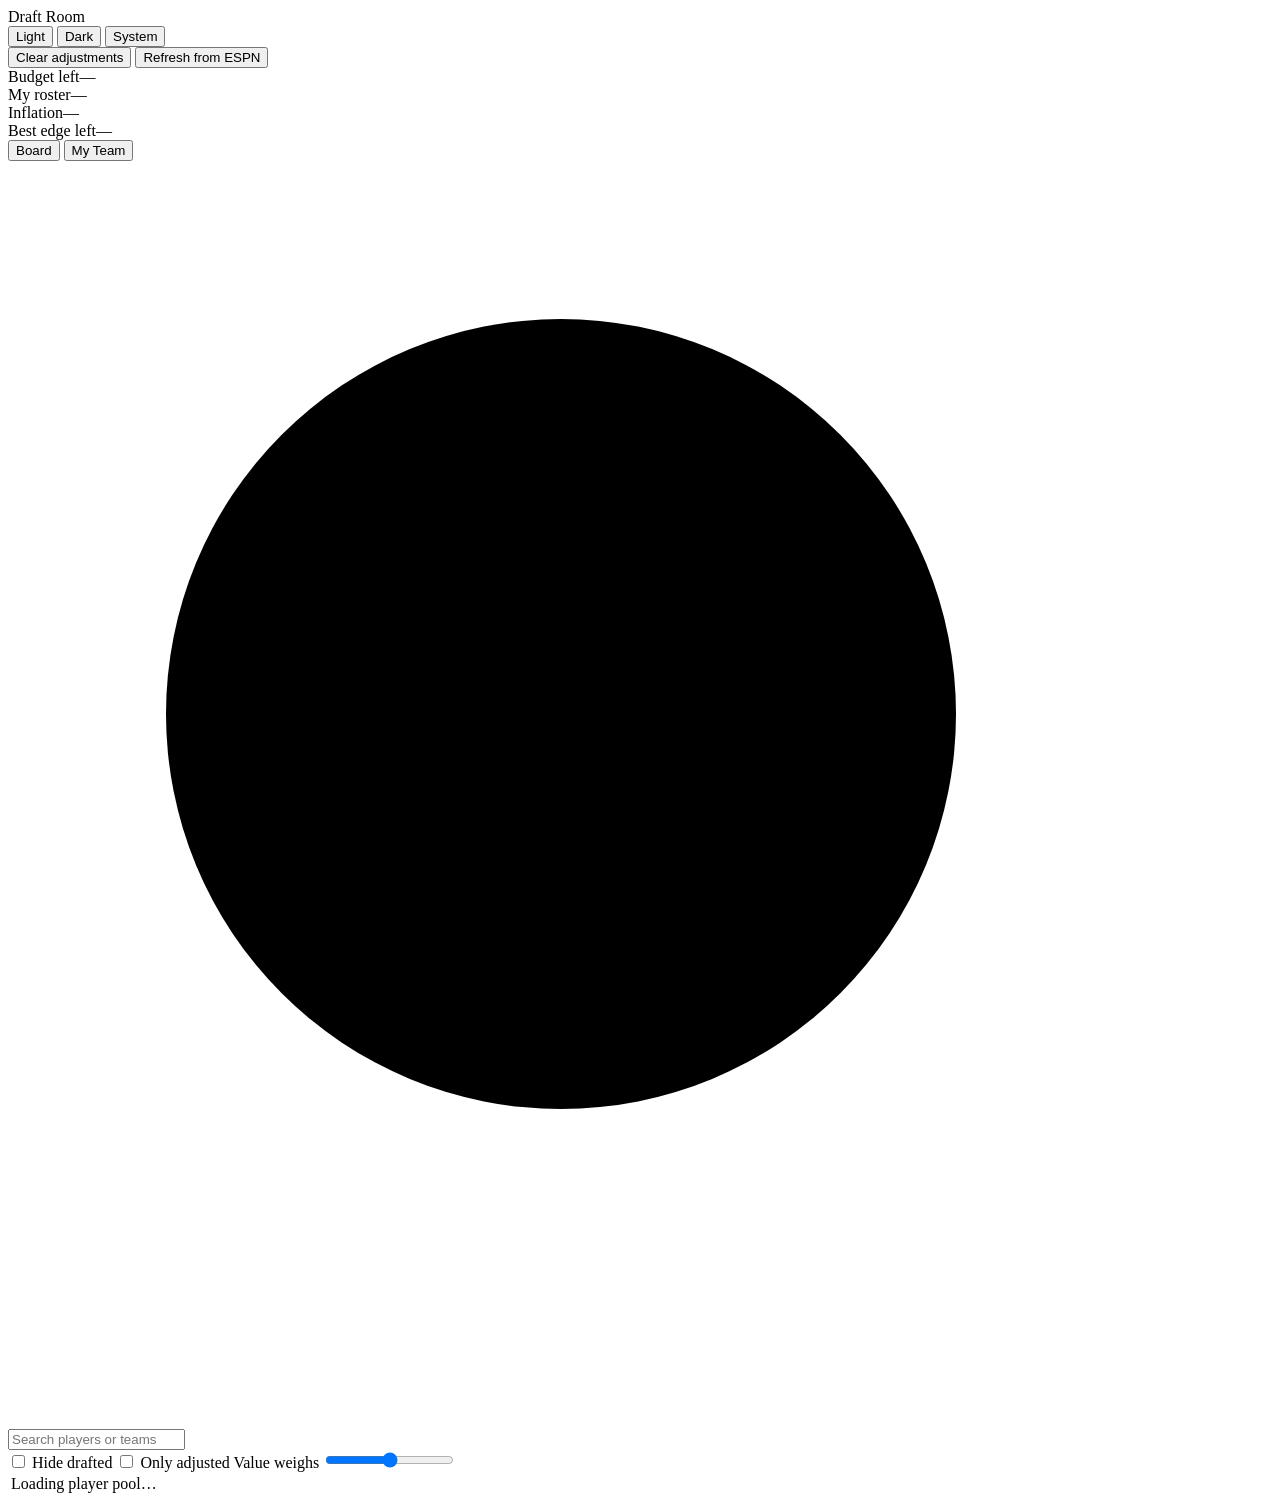
==== gui/static/index.html @ 2498b0dd "Add Draft Room: local auction draft GUI A browser app for planning and tracking an ESPN auction draf" ====
<!doctype html>
<html lang="en">
<head>
<meta charset="utf-8">
<meta name="viewport" content="width=device-width, initial-scale=1, viewport-fit=cover">
<title>Draft Room</title>
<link rel="preconnect" href="https://fonts.googleapis.com">
<link rel="preconnect" href="https://fonts.gstatic.com" crossorigin>
<link rel="stylesheet" href="https://fonts.googleapis.com/css2?family=IBM+Plex+Sans:ital,wght@0,400;0,500;0,600;0,700;1,400&family=Lilex:wght@400;500;600&display=swap">
<link rel="stylesheet" href="/static/tokens.css">
<link rel="stylesheet" href="/static/styles.css">
</head>
<body>
<div class="app" id="app">
  <div class="topbar">
    <span class="brand">Draft Room</span>
    <div class="meta" id="meta"></div>
    <span class="spacer"></span>
    <div class="bar-actions">
      <div class="seg" role="group" aria-label="Theme">
        <button type="button" data-theme-btn="light">Light</button>
        <button type="button" data-theme-btn="dark">Dark</button>
        <button type="button" data-theme-btn="system">System</button>
      </div>
      <button class="btn" id="resetBtn" type="button">Clear adjustments</button>
      <button class="btn" id="refreshBtn" type="button">Refresh from ESPN</button>
    </div>
    <div id="warnings" hidden></div>
  </div>

  <div class="scoreline" aria-live="polite">
    <div class="score"><span class="lbl">Budget left</span><span class="val" id="sBudget">—</span><span class="sub" id="sMax"></span></div>
    <div class="score"><span class="lbl">My roster</span><span class="val" id="sRoster">—</span><span class="sub" id="sRosterSub"></span></div>
    <div class="score"><span class="lbl">Inflation</span><span class="val" id="sInfl">—</span><span class="sub" id="sInflSub"></span></div>
    <div class="score"><span class="lbl">Best edge left</span><span class="val" id="sEdge">—</span><span class="sub" id="sEdgeSub"></span></div>
  </div>

  <div class="tabs" role="tablist" aria-label="Views">
    <button class="tab" role="tab" id="tab-board" aria-selected="true" aria-controls="view-board" type="button">Board</button>
    <button class="tab" role="tab" id="tab-team" aria-selected="false" aria-controls="view-team" type="button">My Team<span class="count" id="teamCount"></span></button>
  </div>

  <div id="view-board" role="tabpanel" aria-labelledby="tab-board">
    <div class="controls">
      <label class="search" for="q">
        <svg viewBox="0 0 16 16" aria-hidden="true"><circle cx="7" cy="7" r="5"></circle><path d="M11 11l3.5 3.5"></path></svg>
        <input id="q" type="search" placeholder="Search players or teams" autocomplete="off" aria-label="Search players">
      </label>
      <div class="chips" role="group" aria-label="Filter by position" id="chips"></div>
      <label class="check" for="hideGone"><input type="checkbox" id="hideGone"> Hide drafted</label>
      <label class="check" for="onlyAdj"><input type="checkbox" id="onlyAdj"> Only adjusted</label>
      <label class="slider" for="weight" title="How value blends per-game quality with full-season production (which counts games played)">Value weighs
        <input type="range" id="weight" min="0" max="100" step="5" value="50">
        <output id="wOut" for="weight"></output></label>
    </div>
    <div class="strip" id="strip" aria-label="My roster slots. Drag players here."></div>
    <div class="body">
      <div class="tablewrap">
        <table class="board" aria-label="Player pool">
          <thead id="thead"></thead>
          <tbody id="tbody"><tr><td class="loading">Loading player pool…</td></tr></tbody>
        </table>
      </div>
      <aside class="detail" id="detail" aria-label="Player detail"></aside>
    </div>
  </div>

  <div id="view-team" role="tabpanel" aria-labelledby="tab-team" hidden>
    <div class="team">
      <div class="slots" id="slots"></div>
      <div class="ranks" id="ranks"></div>
    </div>
  </div>
</div>
<div class="toast" id="toast" role="status" hidden></div>
<script src="/static/app.js"></script>
</body>
</html>
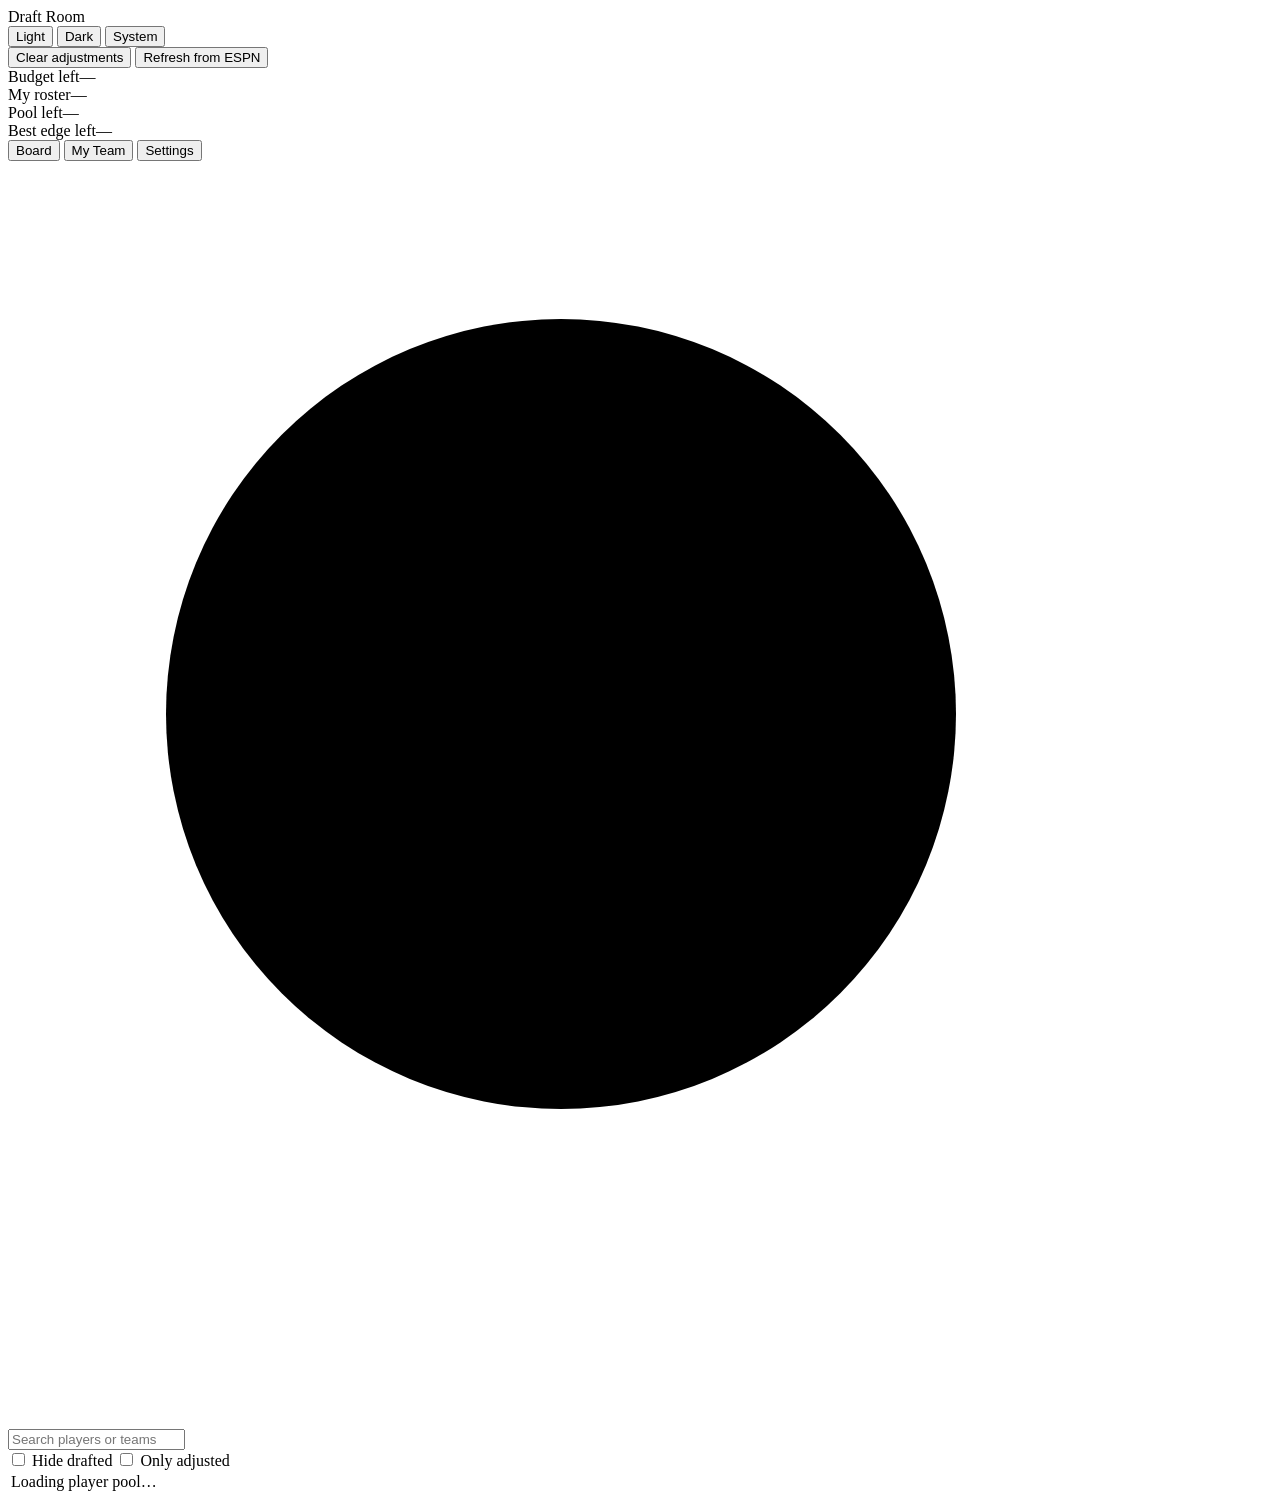
==== commit 27f79502: "Add settings, team fit, and a games-based value model - Board: a switch on each row marks a player t" ====
--- a/gui/static/index.html
+++ b/gui/static/index.html
@@ -31,13 +31,16 @@
   <div class="scoreline" aria-live="polite">
     <div class="score"><span class="lbl">Budget left</span><span class="val" id="sBudget">—</span><span class="sub" id="sMax"></span></div>
     <div class="score"><span class="lbl">My roster</span><span class="val" id="sRoster">—</span><span class="sub" id="sRosterSub"></span></div>
-    <div class="score"><span class="lbl">Inflation</span><span class="val" id="sInfl">—</span><span class="sub" id="sInflSub"></span></div>
+    <div class="score"><span class="lbl">Pool left</span><span class="val" id="sPool">—</span><span class="sub" id="sPoolSub"></span></div>
     <div class="score"><span class="lbl">Best edge left</span><span class="val" id="sEdge">—</span><span class="sub" id="sEdgeSub"></span></div>
   </div>
+
+  <div class="catrow" id="catrow" role="group" aria-label="Team category ratings"></div>
 
   <div class="tabs" role="tablist" aria-label="Views">
     <button class="tab" role="tab" id="tab-board" aria-selected="true" aria-controls="view-board" type="button">Board</button>
     <button class="tab" role="tab" id="tab-team" aria-selected="false" aria-controls="view-team" type="button">My Team<span class="count" id="teamCount"></span></button>
+    <button class="tab" role="tab" id="tab-settings" aria-selected="false" aria-controls="view-settings" type="button">Settings</button>
   </div>
 
   <div id="view-board" role="tabpanel" aria-labelledby="tab-board">
@@ -49,9 +52,7 @@
       <div class="chips" role="group" aria-label="Filter by position" id="chips"></div>
       <label class="check" for="hideGone"><input type="checkbox" id="hideGone"> Hide drafted</label>
       <label class="check" for="onlyAdj"><input type="checkbox" id="onlyAdj"> Only adjusted</label>
-      <label class="slider" for="weight" title="How value blends per-game quality with full-season production (which counts games played)">Value weighs
-        <input type="range" id="weight" min="0" max="100" step="5" value="50">
-        <output id="wOut" for="weight"></output></label>
+      <div class="teams" role="radiogroup" aria-label="Filter by NBA team" id="teams"></div>
     </div>
     <div class="strip" id="strip" aria-label="My roster slots. Drag players here."></div>
     <div class="body">
@@ -71,6 +72,10 @@
       <div class="ranks" id="ranks"></div>
     </div>
   </div>
+
+  <div id="view-settings" role="tabpanel" aria-labelledby="tab-settings" hidden>
+    <div class="settings" id="settingsPanel"></div>
+  </div>
 </div>
 <div class="toast" id="toast" role="status" hidden></div>
 <script src="/static/app.js"></script>
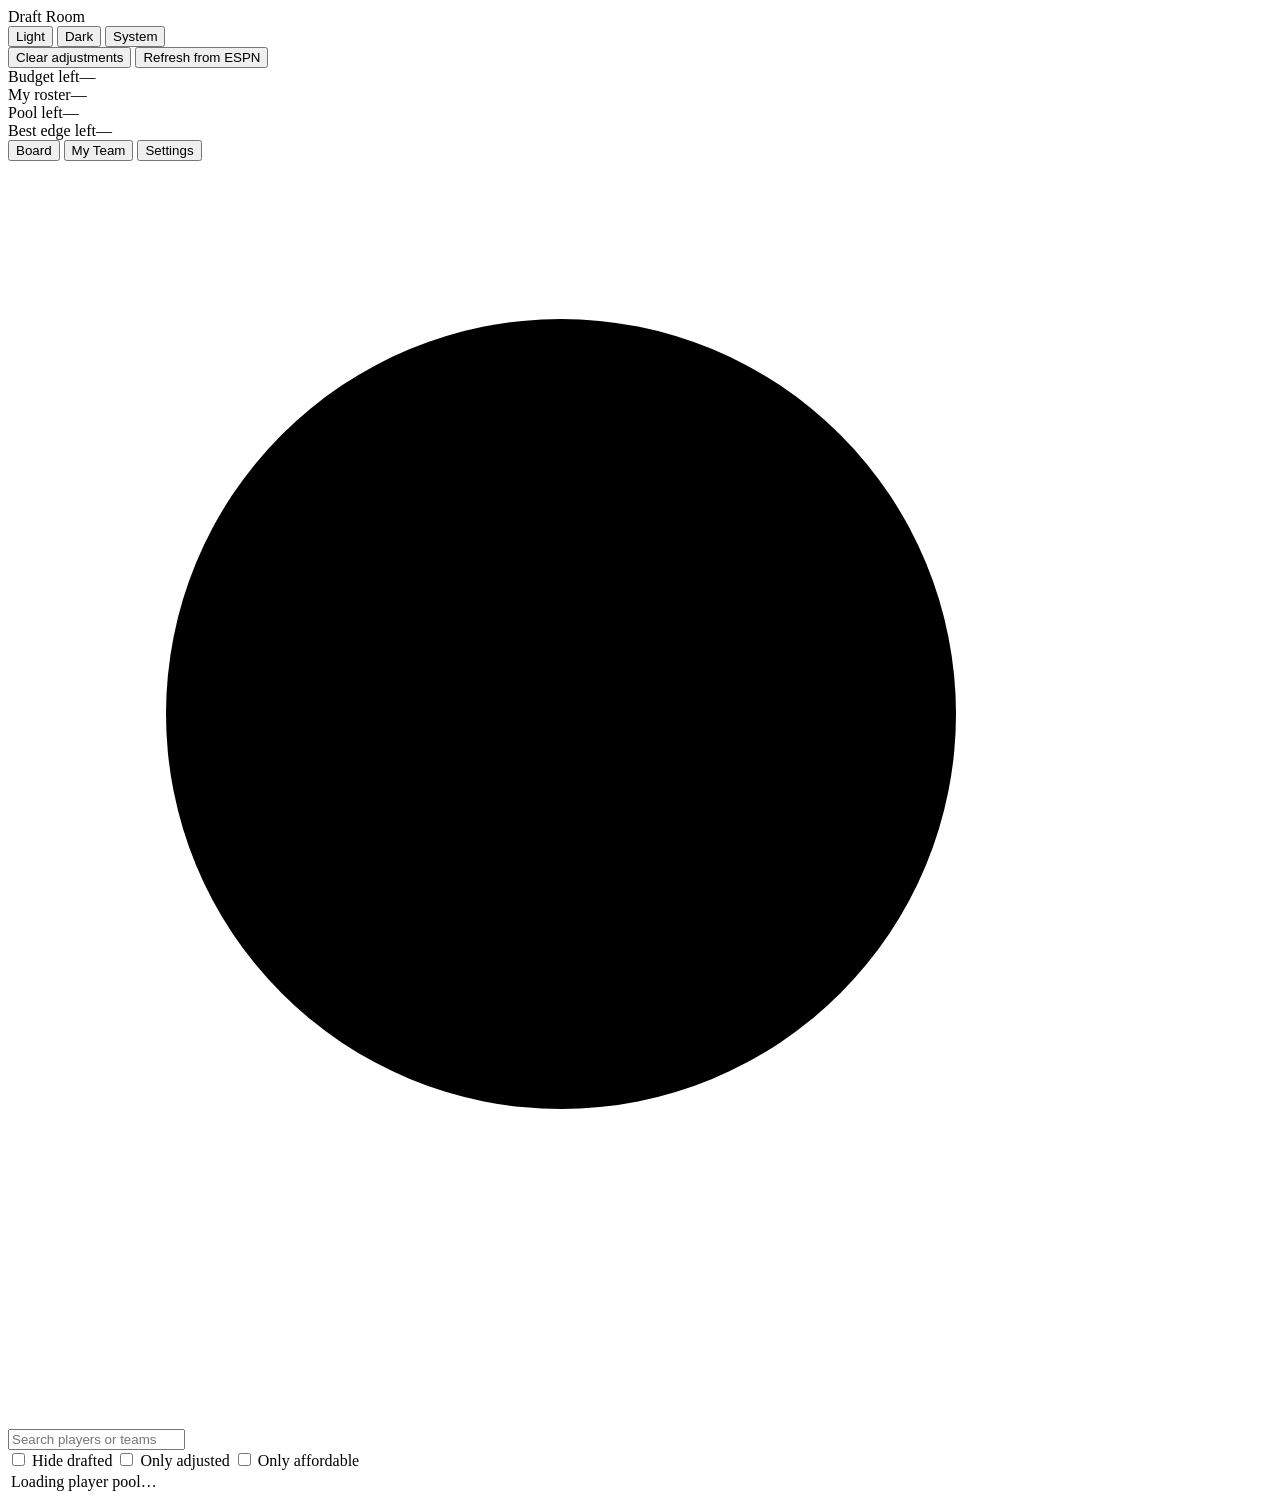
==== commit 564f8f2e: "Add multi-category sorting, an affordability filter, and each-category records - Categories column g" ====
--- a/gui/static/index.html
+++ b/gui/static/index.html
@@ -52,6 +52,7 @@
       <div class="chips" role="group" aria-label="Filter by position" id="chips"></div>
       <label class="check" for="hideGone"><input type="checkbox" id="hideGone"> Hide drafted</label>
       <label class="check" for="onlyAdj"><input type="checkbox" id="onlyAdj"> Only adjusted</label>
+      <label class="check" for="affordable" id="affordableLbl"><input type="checkbox" id="affordable"> <span id="affordableTxt">Only affordable</span></label>
       <div class="teams" role="radiogroup" aria-label="Filter by NBA team" id="teams"></div>
     </div>
     <div class="strip" id="strip" aria-label="My roster slots. Drag players here."></div>
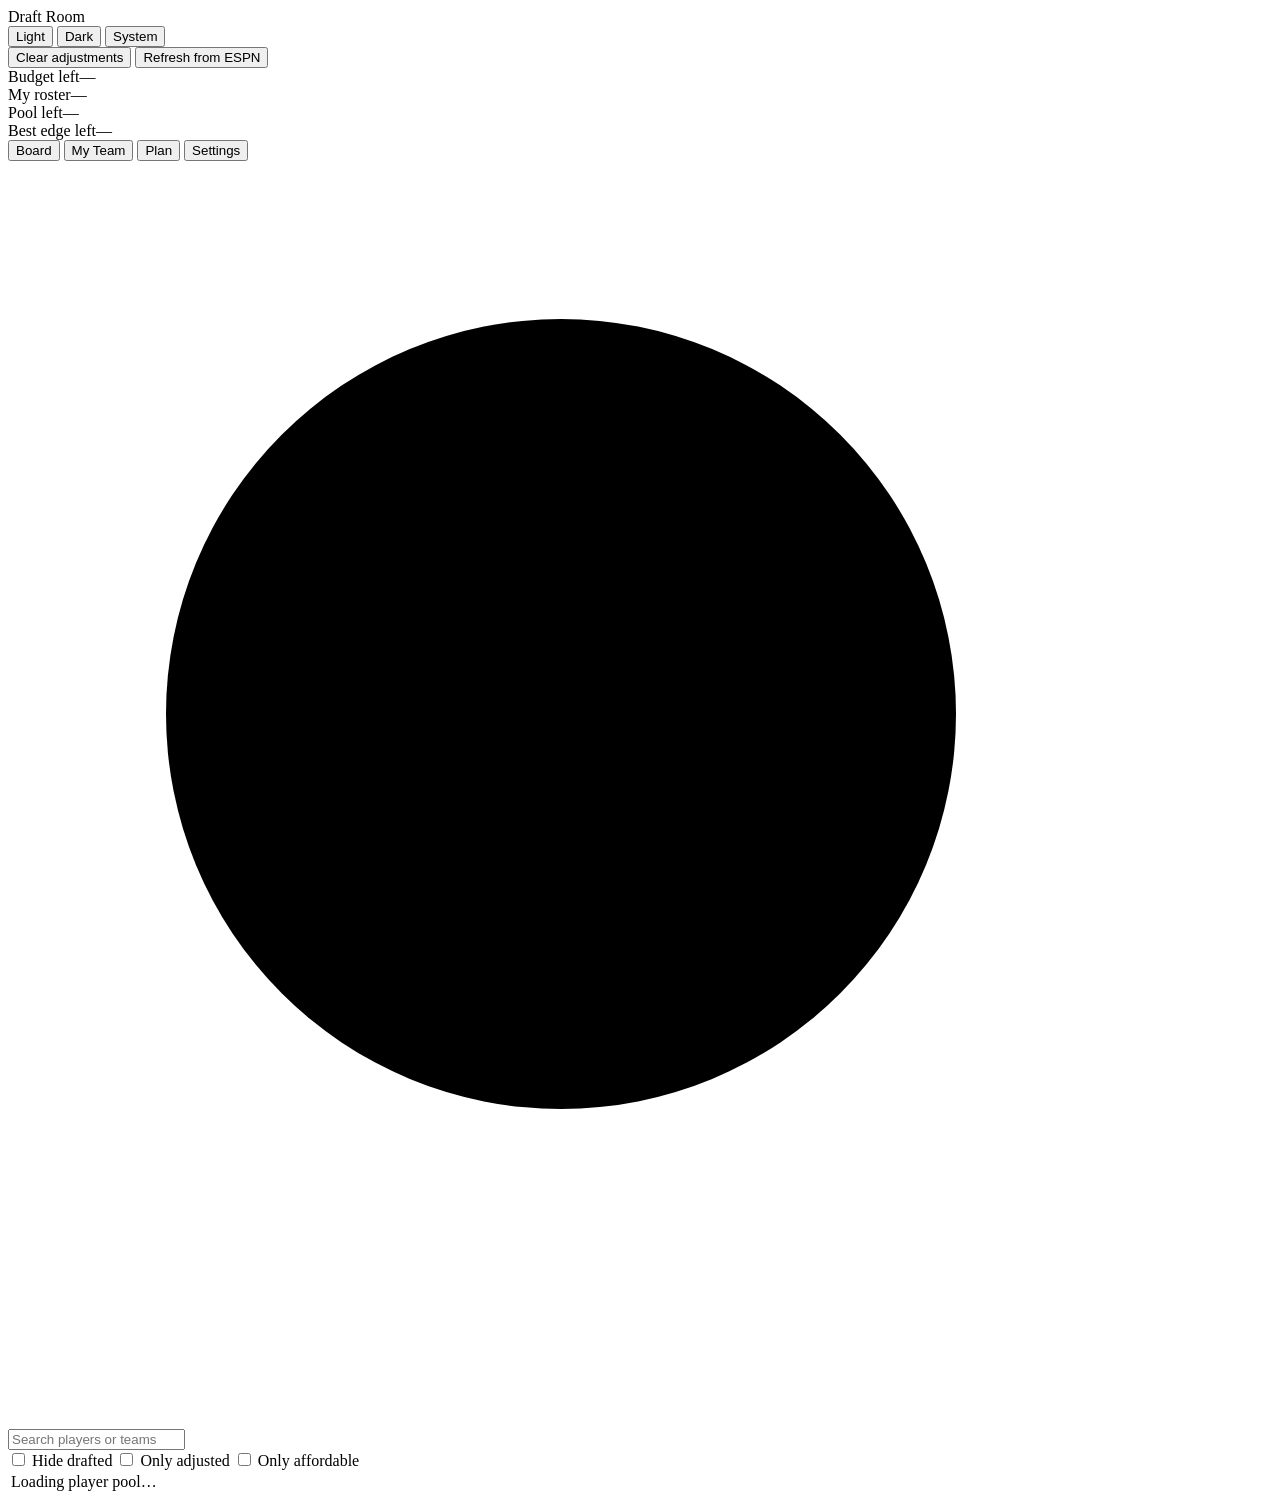
==== commit a6725954: "Add a Plan tab that recommends the rest of your team library/planner.py searches for the players to " ====
--- a/gui/static/index.html
+++ b/gui/static/index.html
@@ -40,6 +40,7 @@
   <div class="tabs" role="tablist" aria-label="Views">
     <button class="tab" role="tab" id="tab-board" aria-selected="true" aria-controls="view-board" type="button">Board</button>
     <button class="tab" role="tab" id="tab-team" aria-selected="false" aria-controls="view-team" type="button">My Team<span class="count" id="teamCount"></span></button>
+    <button class="tab" role="tab" id="tab-plan" aria-selected="false" aria-controls="view-plan" type="button">Plan</button>
     <button class="tab" role="tab" id="tab-settings" aria-selected="false" aria-controls="view-settings" type="button">Settings</button>
   </div>
 
@@ -74,6 +75,10 @@
     </div>
   </div>
 
+  <div id="view-plan" role="tabpanel" aria-labelledby="tab-plan" hidden>
+    <div class="plan" id="planPanel"></div>
+  </div>
+
   <div id="view-settings" role="tabpanel" aria-labelledby="tab-settings" hidden>
     <div class="settings" id="settingsPanel"></div>
   </div>
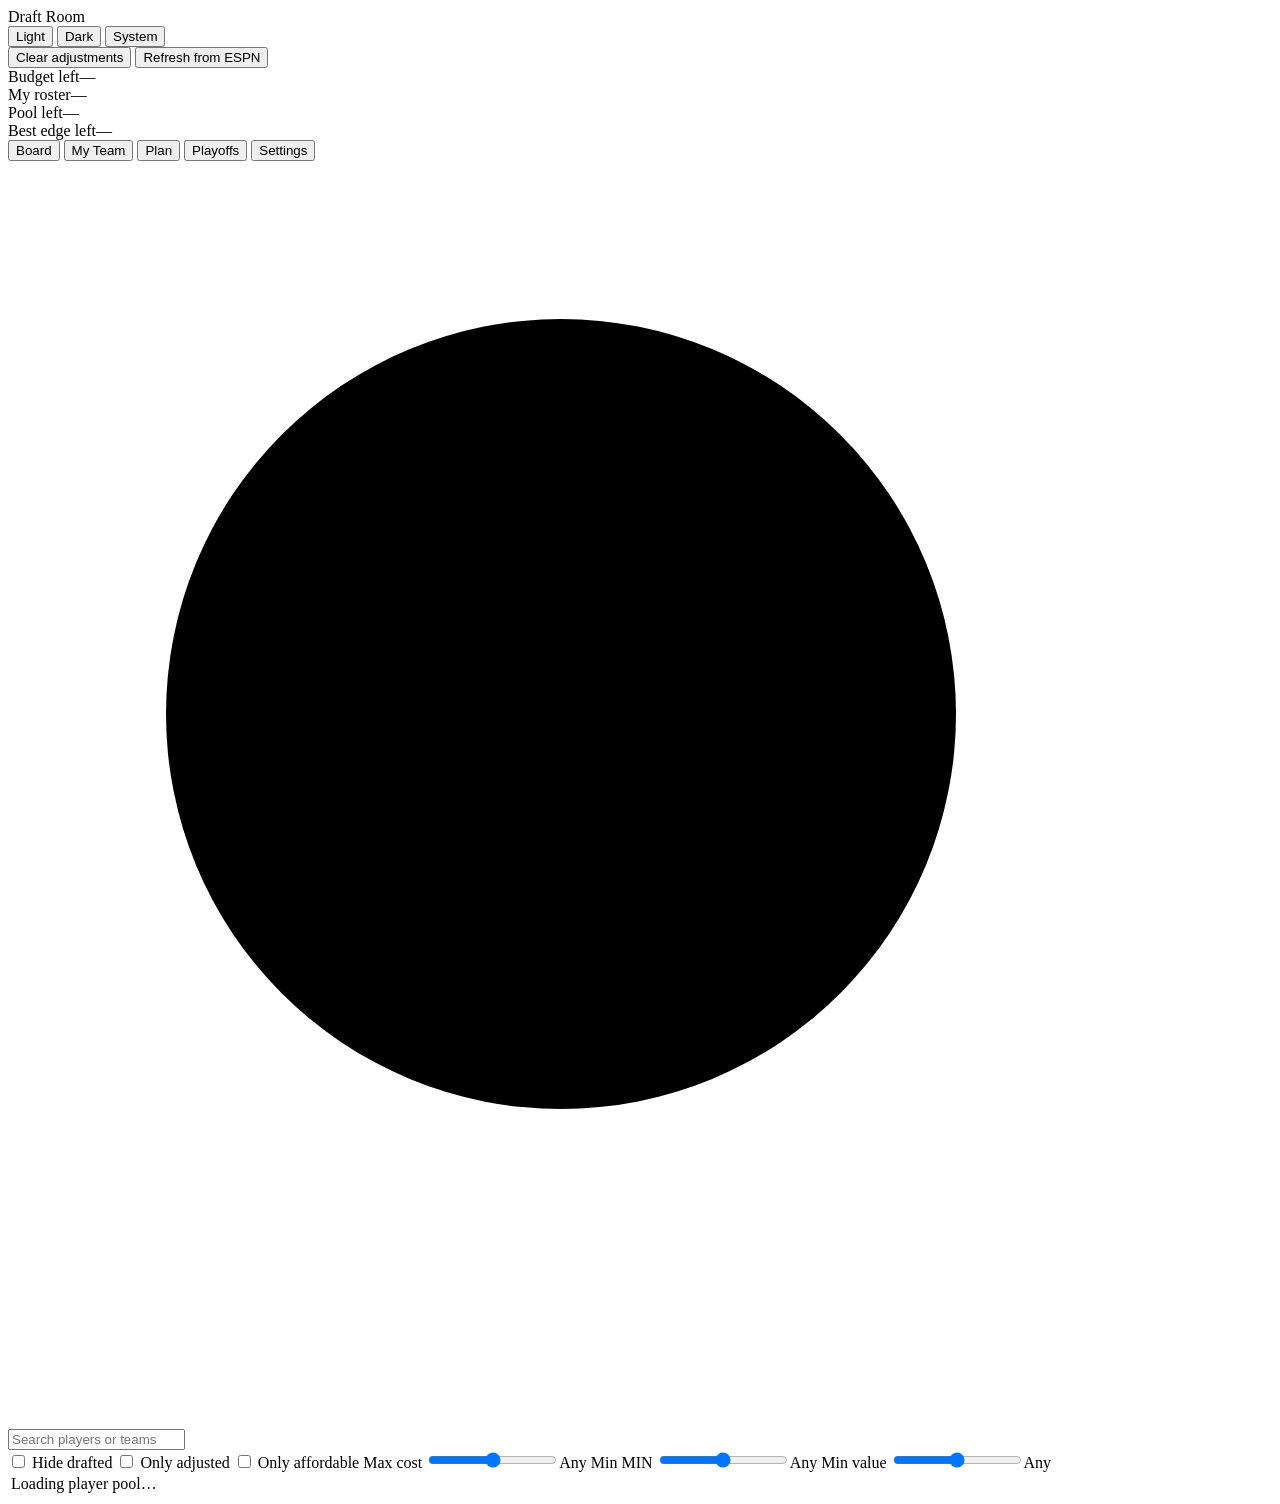
==== commit 9af7a75d: "Add a Playoffs tab, player ages, and Fly.io hosting with lasting logins - Playoffs tab: ESPN's match" ====
--- a/gui/static/index.html
+++ b/gui/static/index.html
@@ -41,6 +41,7 @@
     <button class="tab" role="tab" id="tab-board" aria-selected="true" aria-controls="view-board" type="button">Board</button>
     <button class="tab" role="tab" id="tab-team" aria-selected="false" aria-controls="view-team" type="button">My Team<span class="count" id="teamCount"></span></button>
     <button class="tab" role="tab" id="tab-plan" aria-selected="false" aria-controls="view-plan" type="button">Plan</button>
+    <button class="tab" role="tab" id="tab-playoffs" aria-selected="false" aria-controls="view-playoffs" type="button">Playoffs</button>
     <button class="tab" role="tab" id="tab-settings" aria-selected="false" aria-controls="view-settings" type="button">Settings</button>
   </div>
 
@@ -54,6 +55,9 @@
       <label class="check" for="hideGone"><input type="checkbox" id="hideGone"> Hide drafted</label>
       <label class="check" for="onlyAdj"><input type="checkbox" id="onlyAdj"> Only adjusted</label>
       <label class="check" for="affordable" id="affordableLbl"><input type="checkbox" id="affordable"> <span id="affordableTxt">Only affordable</span></label>
+      <label class="slider costcap" for="maxCost" title="Hide players whose Cost is above this. Drag to the right end to show everyone.">Max cost <input type="range" id="maxCost" min="1" step="1"><output id="maxCostOut" for="maxCost">Any</output></label>
+      <label class="slider costcap" for="minMin" title="Hide players expected to play fewer minutes a game than this (Exp MIN). Drag to the left end to show everyone.">Min MIN <input type="range" id="minMin" min="0" step="1"><output id="minMinOut" for="minMin">Any</output></label>
+      <label class="slider costcap" for="minValue" title="Hide players whose Value is below this. Drag to the left end to show everyone.">Min value <input type="range" id="minValue" step="1"><output id="minValueOut" for="minValue">Any</output></label>
       <div class="teams" role="radiogroup" aria-label="Filter by NBA team" id="teams"></div>
     </div>
     <div class="strip" id="strip" aria-label="My roster slots. Drag players here."></div>
@@ -79,6 +83,10 @@
     <div class="plan" id="planPanel"></div>
   </div>
 
+  <div id="view-playoffs" role="tabpanel" aria-labelledby="tab-playoffs" hidden>
+    <div class="po" id="playoffsPanel"></div>
+  </div>
+
   <div id="view-settings" role="tabpanel" aria-labelledby="tab-settings" hidden>
     <div class="settings" id="settingsPanel"></div>
   </div>
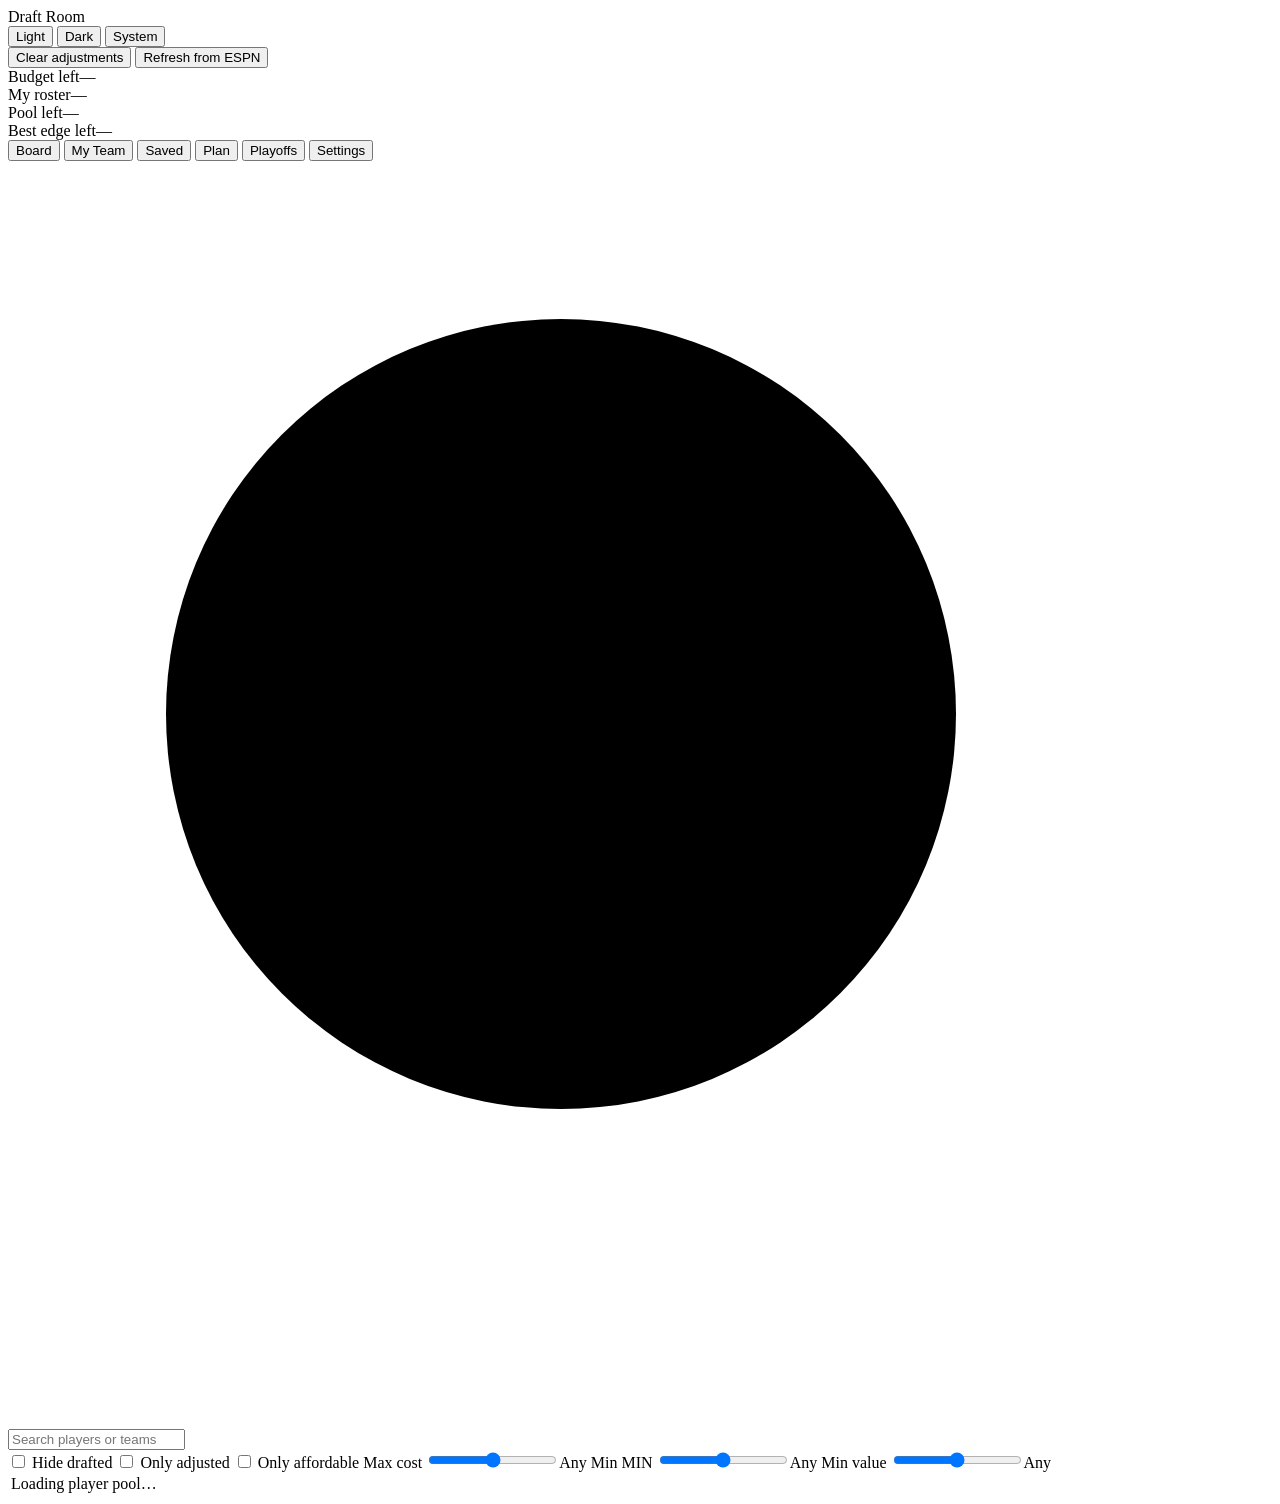
==== commit 11411f73: "Add a Saved tab for up to 10 named rosters - Save roster (My Team or the Saved tab) keeps the player" ====
--- a/gui/static/index.html
+++ b/gui/static/index.html
@@ -40,6 +40,7 @@
   <div class="tabs" role="tablist" aria-label="Views">
     <button class="tab" role="tab" id="tab-board" aria-selected="true" aria-controls="view-board" type="button">Board</button>
     <button class="tab" role="tab" id="tab-team" aria-selected="false" aria-controls="view-team" type="button">My Team<span class="count" id="teamCount"></span></button>
+    <button class="tab" role="tab" id="tab-saved" aria-selected="false" aria-controls="view-saved" type="button">Saved<span class="count" id="savedCount"></span></button>
     <button class="tab" role="tab" id="tab-plan" aria-selected="false" aria-controls="view-plan" type="button">Plan</button>
     <button class="tab" role="tab" id="tab-playoffs" aria-selected="false" aria-controls="view-playoffs" type="button">Playoffs</button>
     <button class="tab" role="tab" id="tab-settings" aria-selected="false" aria-controls="view-settings" type="button">Settings</button>
@@ -79,6 +80,10 @@
     </div>
   </div>
 
+  <div id="view-saved" role="tabpanel" aria-labelledby="tab-saved" hidden>
+    <div class="plan saved" id="savedPanel"></div>
+  </div>
+
   <div id="view-plan" role="tabpanel" aria-labelledby="tab-plan" hidden>
     <div class="plan" id="planPanel"></div>
   </div>
